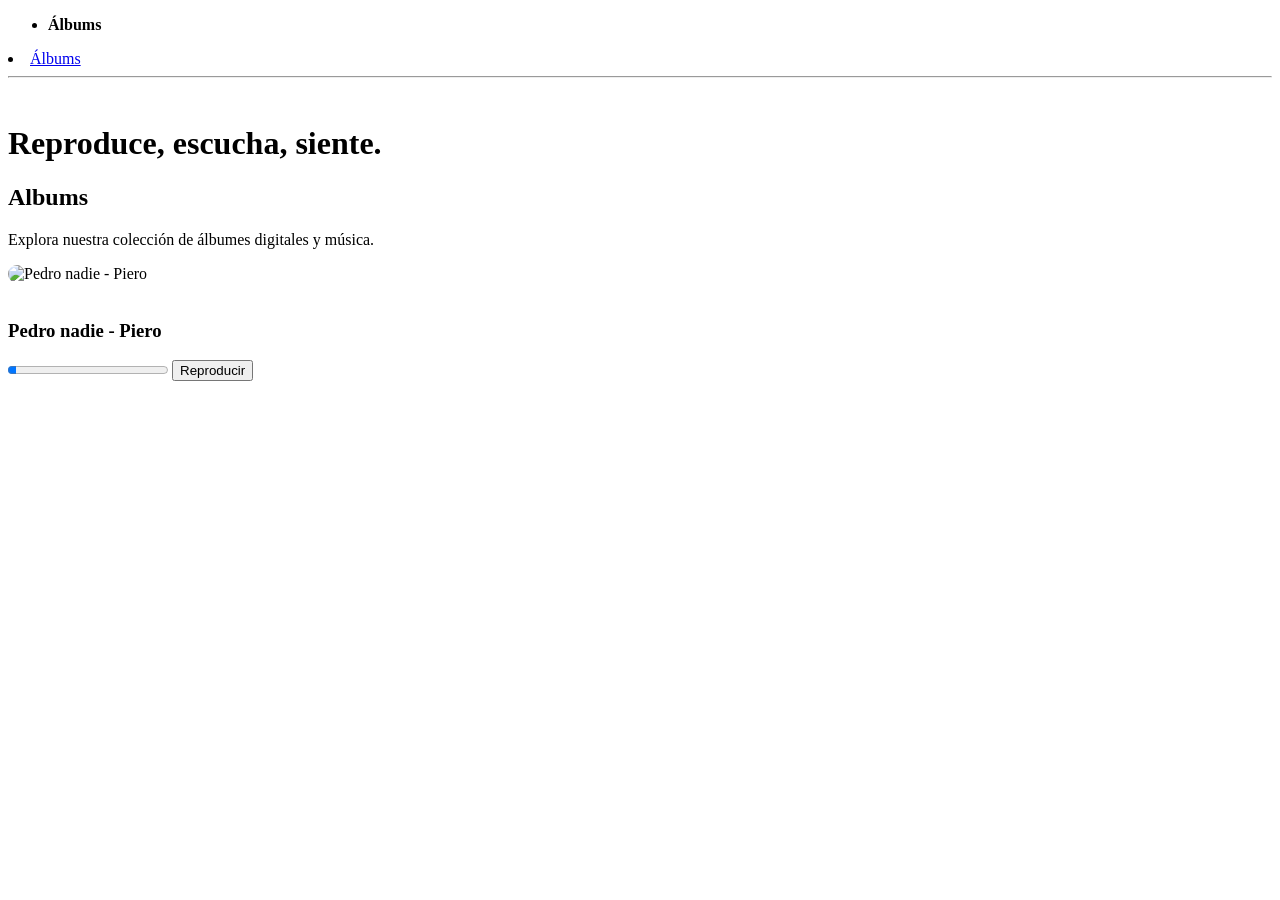
==== PlataformaAlbumes/index.html @ e7147fec "feat:" ====
<!DOCTYPE html>
<html lang="es">
<head>
    <meta charset="UTF-8">
    <meta name="viewport" content="width=device-width, initial-scale=1.0">
    <title>Plataforma de Álbumes</title>
    <link rel="stylesheet" href="https://cdn.jsdelivr.net/npm/@picocss/pico@2/css/pico.classless.min.css">
    <link rel="stylesheet" href="styles.css">
</head> 

<body>

    <nav>
        <ul>
            <li>
                <strong>Álbums</strong>
            </li>
        </ul>
            <li><a href="#Albums">Álbums</a></li>
        </ul>
    </nav>  
    <hr>
    <br>

    <header>
        <h1>Reproduce, escucha, siente.</h1>
        
    </header>

    <main>
        <section id ="Albums">
            <h2>Albums</h2>
            <p>Explora nuestra colección de álbumes digitales y música.</p>
            <div class="contenedor">
                <article>
                    <img src="https://encrypted-tbn0.gstatic.com/images?q=tbn:ANd9GcRAQdvNOevMBUEF0in8ixRQSUo89mQCKRHKdRX7BkjenQ&s=10"  alt="Pedro nadie - Piero">
                    <br><br>
                    <h3>Pedro nadie - Piero</h3>
                    <progress value="5" max="100"></progress>
                    <button>Reproducir</button>
                </article>

                <article>
                    
                </article>

                <article>
                    
                </article>
</html>
---- PlataformaAlbumes/styles.css ----
img{

    width:200px;
    height:200px;
    object-fit:cover;
    border-radius:10px;

}
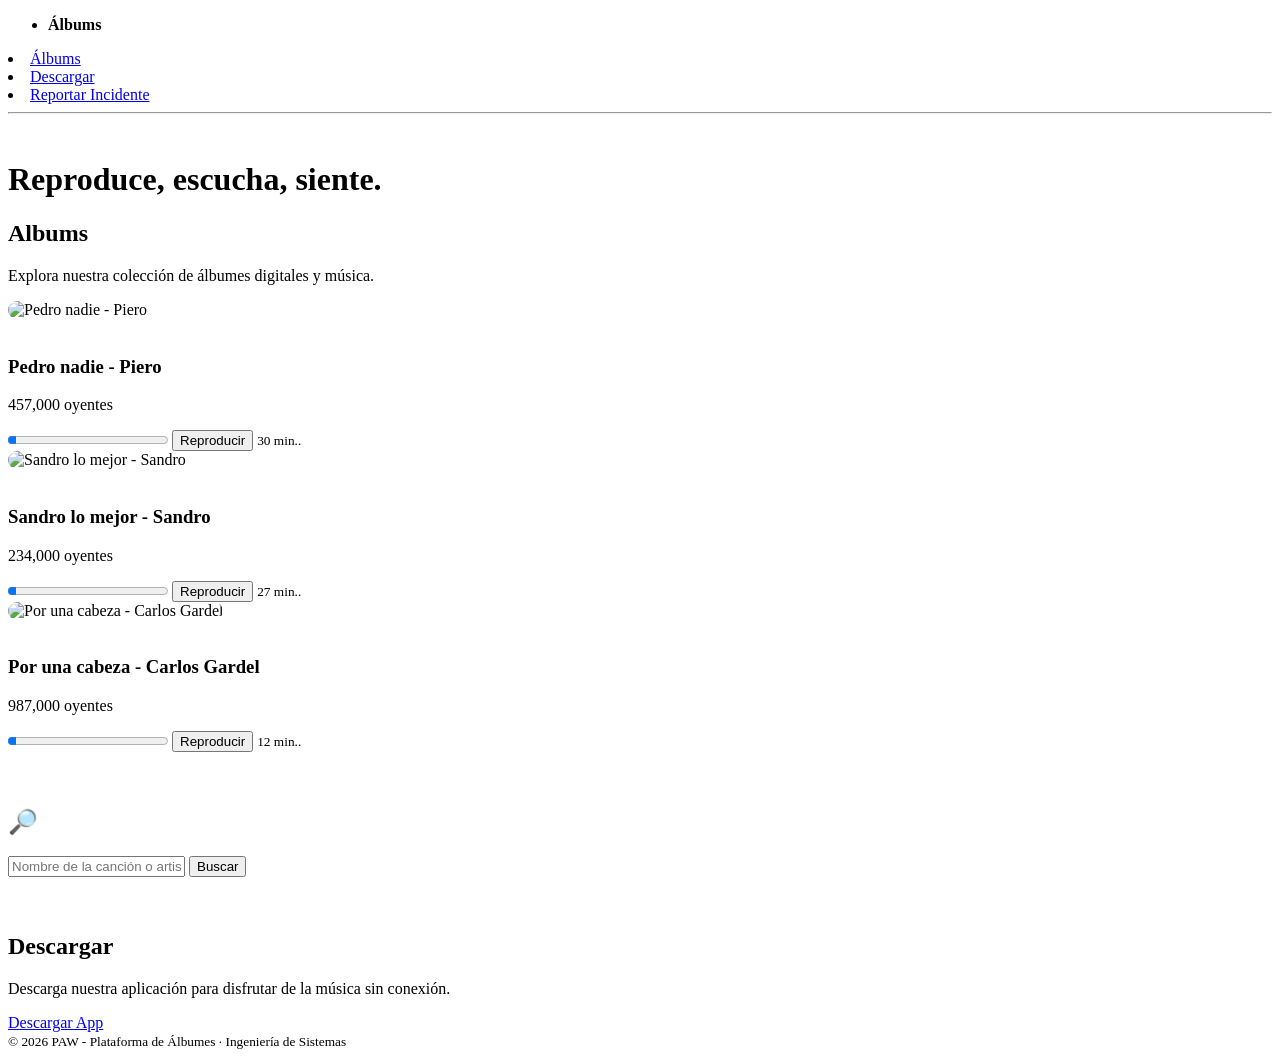
==== commit bf5d8e16: "Soy feliz ;D" ====
--- a/PlataformaAlbumes/index.html
+++ b/PlataformaAlbumes/index.html
@@ -17,6 +17,8 @@
             </li>
         </ul>
             <li><a href="#Albums">Álbums</a></li>
+            <li><a href="#Descargar">Descargar</a></li>
+            <li><a href="#Buscar">Reportar Incidente</a></li>
         </ul>
     </nav>  
     <hr>
@@ -36,15 +38,55 @@
                     <img src="https://encrypted-tbn0.gstatic.com/images?q=tbn:ANd9GcRAQdvNOevMBUEF0in8ixRQSUo89mQCKRHKdRX7BkjenQ&s=10"  alt="Pedro nadie - Piero">
                     <br><br>
                     <h3>Pedro nadie - Piero</h3>
+                    <p>457,000 oyentes</p>
                     <progress value="5" max="100"></progress>
                     <button>Reproducir</button>
+                    <small>30 min..</small>
                 </article>
 
                 <article>
-                    
+                    <img src="https://i.scdn.co/image/ab67616d0000b27360eca78d5823500d665fbdad"  alt="Sandro lo mejor - Sandro">
+                    <br><br>
+                    <h3>Sandro lo mejor - Sandro</h3>
+                    <p>234,000 oyentes</p>
+                    <progress value="5" max="100"></progress>
+                    <button>Reproducir</button>
+                    <small>27 min..</small>
                 </article>
 
                 <article>
-                    
+                    <img src="https://encrypted-tbn0.gstatic.com/images?q=tbn:ANd9GcR_DhwtIdhbJGp7z7Oxooxd6lk-Lxh9yAfeF0eeXrfbAQ&s=10"  alt="Por una cabeza - Carlos Gardel">
+                    <br><br>
+                    <h3>Por una cabeza - Carlos Gardel</h3>
+                    <p>987,000 oyentes</p>
+                    <progress value="5" max="100"></progress>
+                    <button>Reproducir</button>
+                    <small>12 min..</small>
                 </article>
+            </div>
+        </section>
+        <br><br>
+        <section id="Buscar">
+            <h2>🔎</h2>
+            <form>
+                <input type="text" placeholder="Nombre de la canción o artista">
+                <button>Buscar</button>
+            </form>
+        </section>
+        <br><br>
+        <section id="Descargar">
+            <h2>Descargar</h2>
+            <p>Descarga nuestra aplicación para disfrutar de la música sin conexión.</p>
+            <a href="https://www.spotify.com/download" class="button">Descargar App</a>
+        </section>
+    </main>
+
+    <footer>
+        <small>
+            © 2026 PAW - Plataforma de Álbumes · Ingeniería de Sistemas
+        </small>
+    </footer>
+
+</body>
+
 </html>
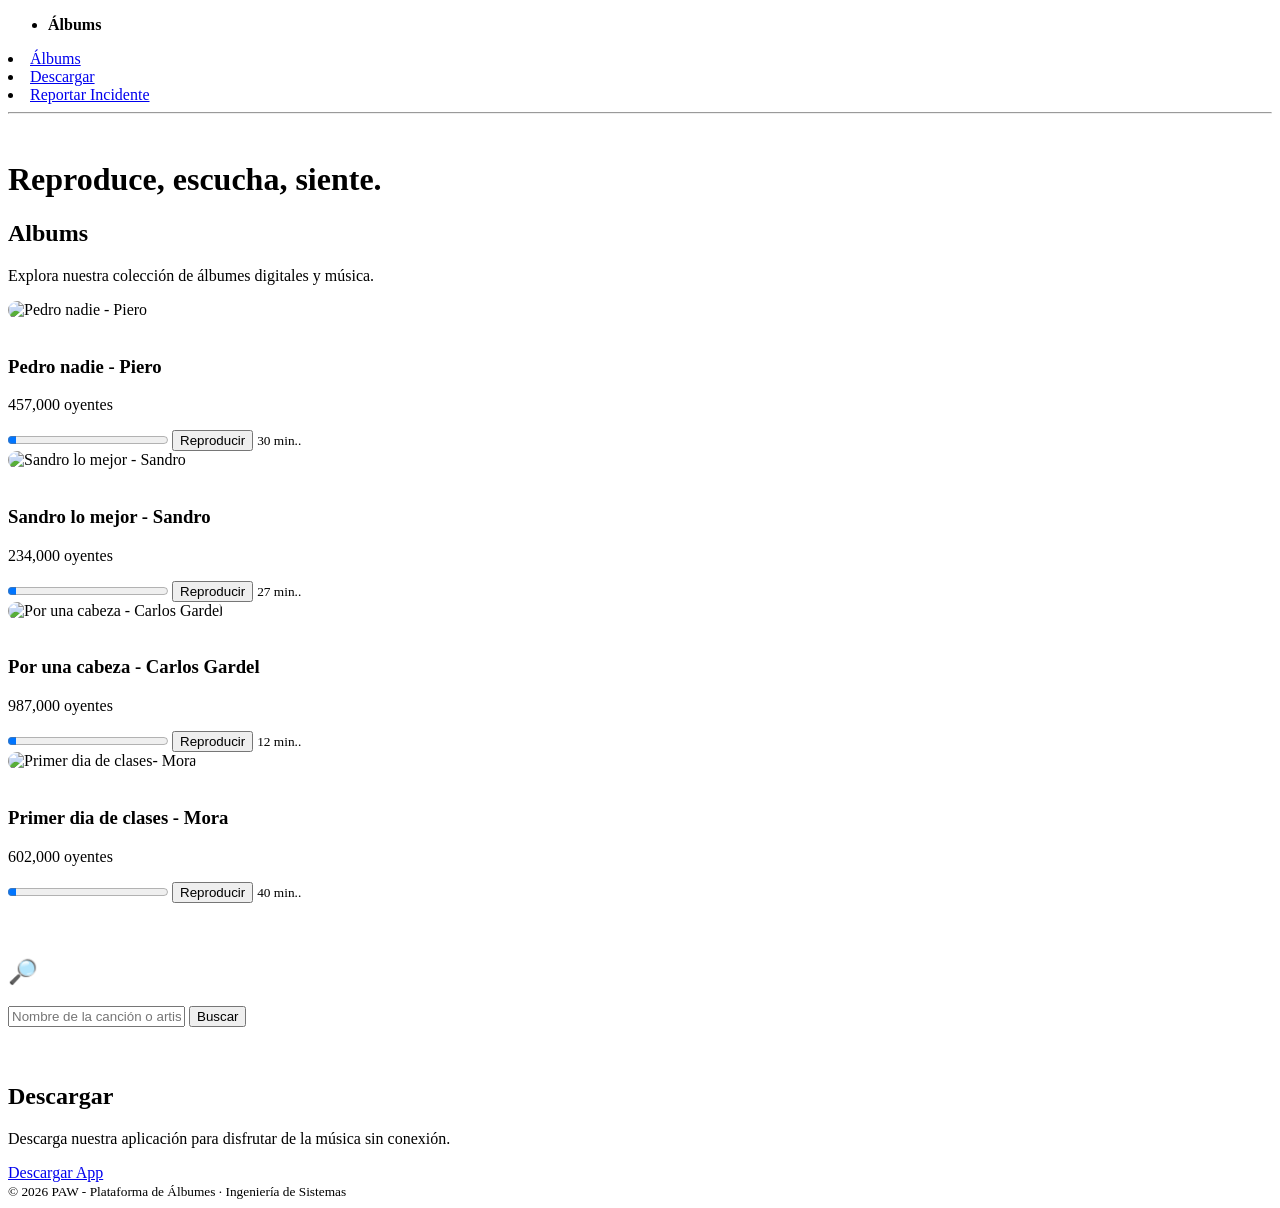
==== commit 1f2fc5ae: "refactor: add album  y mejora estetica" ====
--- a/PlataformaAlbumes/index.html
+++ b/PlataformaAlbumes/index.html
@@ -63,6 +63,16 @@
                     <button>Reproducir</button>
                     <small>12 min..</small>
                 </article>
+
+                <article>
+                    <img src="https://encrypted-tbn0.gstatic.com/images?q=tbn:ANd9GcS8BEvQLnKpMTyZ94UUtqXnKfM8jD3u4jJXzZE-KtI6wg&s"  alt="Primer dia de clases- Mora">
+                    <br><br>
+                    <h3>Primer dia de clases - Mora</h3>
+                    <p>602,000 oyentes</p>
+                    <progress value="5" max="100"></progress>
+                    <button>Reproducir</button>
+                    <small>40 min..</small>
+                </article>
             </div>
         </section>
         <br><br>
